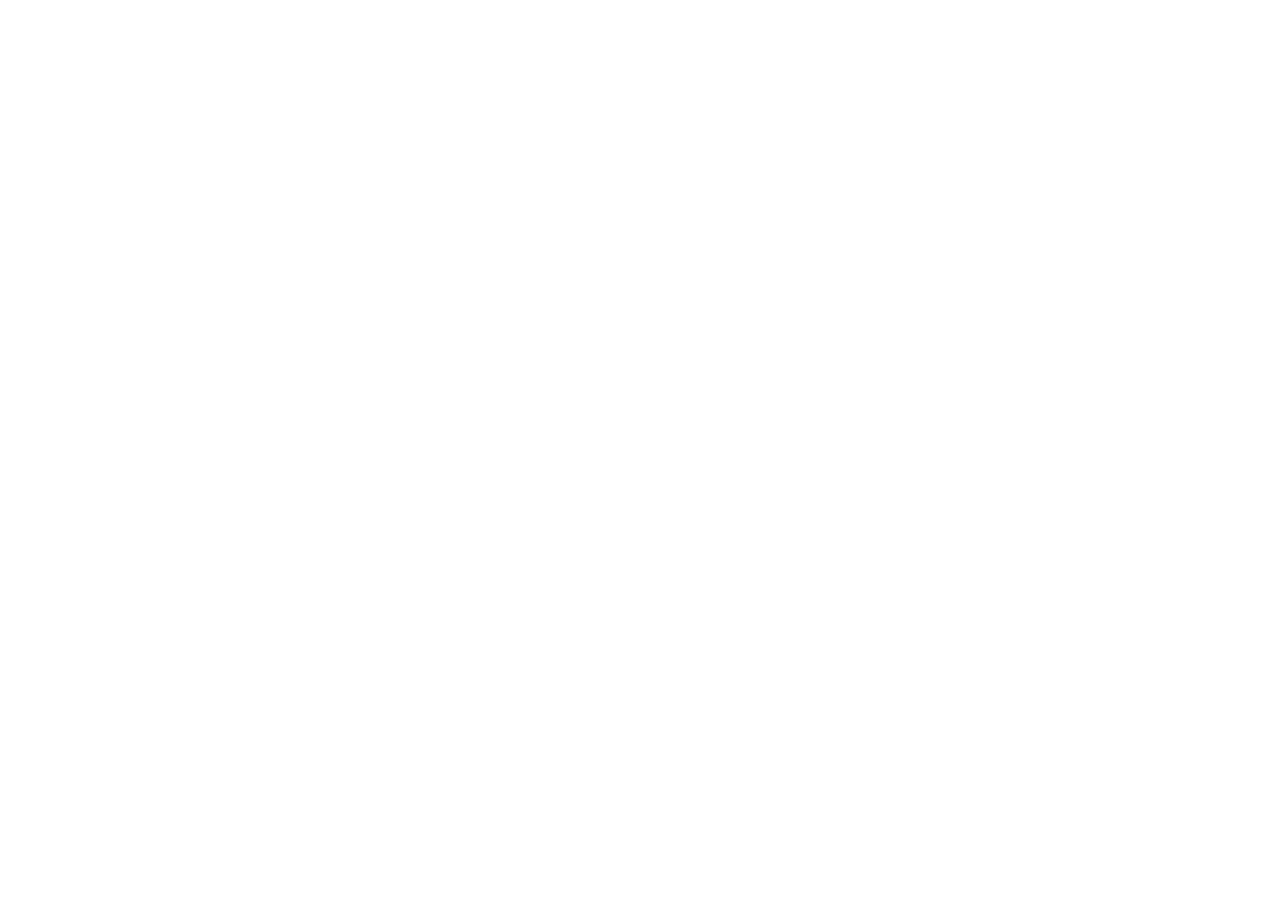
==== index.html @ 677b4aaf "index.hyml" ====
<!DOCTYPE html>
<html lang="en">
<head>
    <meta charset="UTF-8">
    <meta name="viewport" content="width=device-width, initial-scale=1.0">
    <title>Document</title>
</head>
<body>
    
</body>
</html>
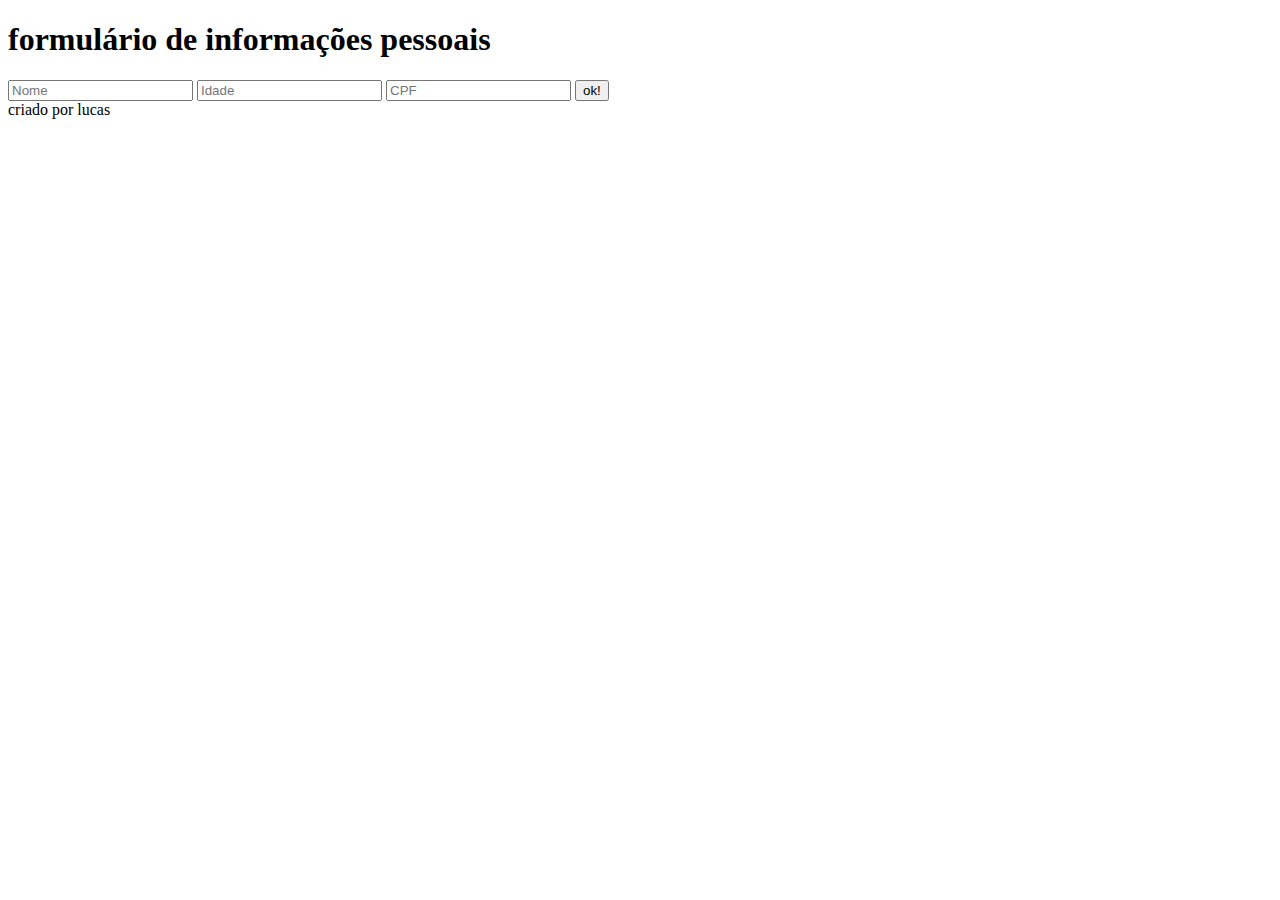
==== commit 8c64e0d7: "alteraçao do html" ====
--- a/index.html
+++ b/index.html
@@ -1,11 +1,16 @@
 <!DOCTYPE html>
-<html lang="en">
+<html lang="pt-br">
 <head>
     <meta charset="UTF-8">
     <meta name="viewport" content="width=device-width, initial-scale=1.0">
-    <title>Document</title>
+    <title>progrmaçâo web</title>
 </head>
 <body>
-    
+    <h1>formulário de informações pessoais</h1>
+    <input type="text"placeholder="Nome">    
+    <input type="number"placeholder="Idade">
+    <input type="number"placeholder="CPF">
+<button>ok!</button>
+<footer>criado por lucas</footer>
 </body>
 </html>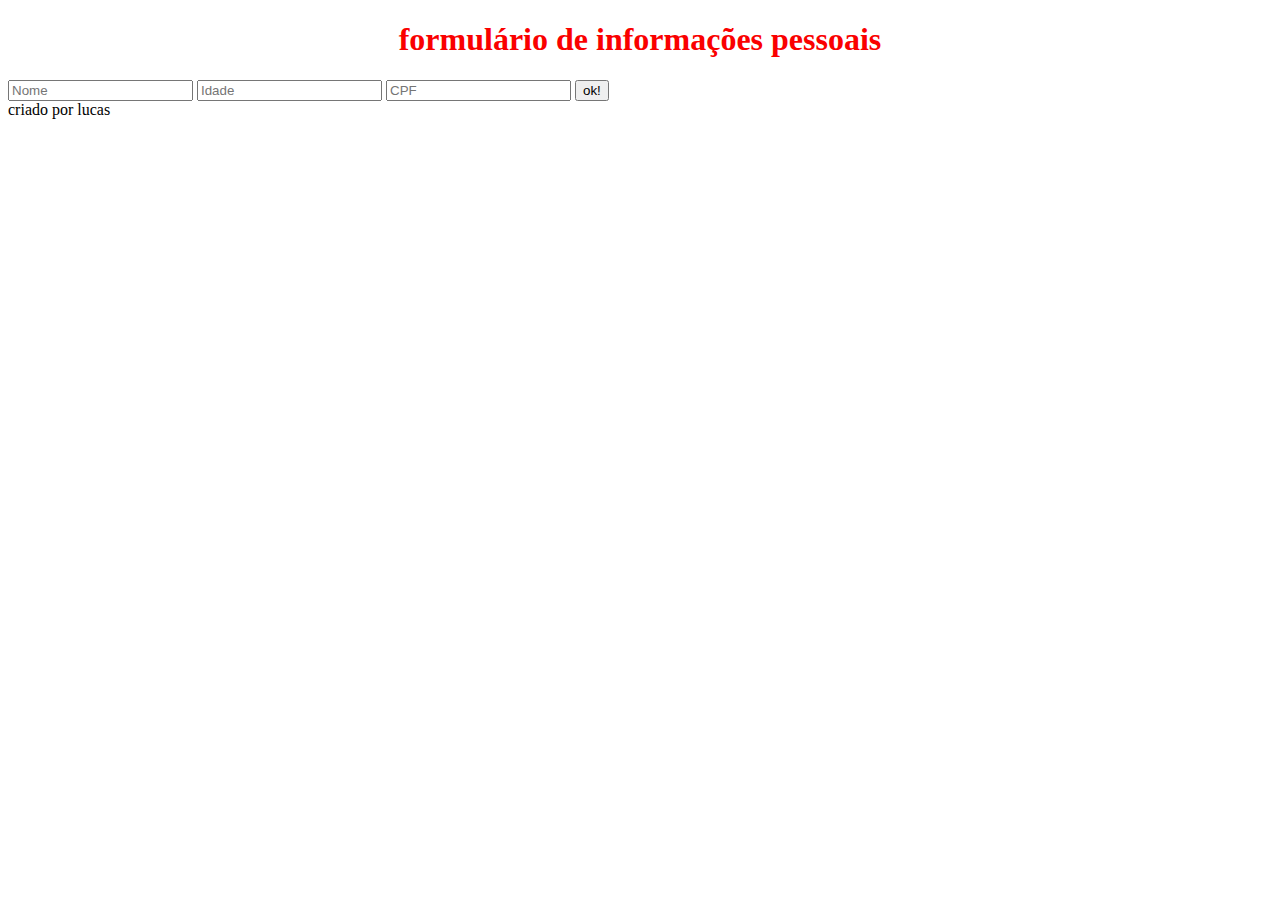
==== commit 12419505: "dada" ====
--- a/index.html
+++ b/index.html
@@ -4,13 +4,16 @@
     <meta charset="UTF-8">
     <meta name="viewport" content="width=device-width, initial-scale=1.0">
     <title>progrmaçâo web</title>
+    <link rel="stylesheet" href="estilo.css">
 </head>
 <body>
-    <h1>formulário de informações pessoais</h1>
+    <h1 id="titulo">formulário de informações pessoais</h1>
+    <div class="entradas_formulário">
     <input type="text"placeholder="Nome">    
     <input type="number"placeholder="Idade">
     <input type="number"placeholder="CPF">
-<button>ok!</button>
+    <button>ok!</button>
+</div>
 <footer>criado por lucas</footer>
 </body>
 </html>--- a/estilo.css
+++ b/estilo.css
@@ -0,0 +1,10 @@
+#titulo {
+    color: rgb(250, 0, 0);
+    text-align: center;
+}
+.entradas-formulario {
+    border: 1px solid;
+}
+.rodape{
+    border: 1px solid;
+}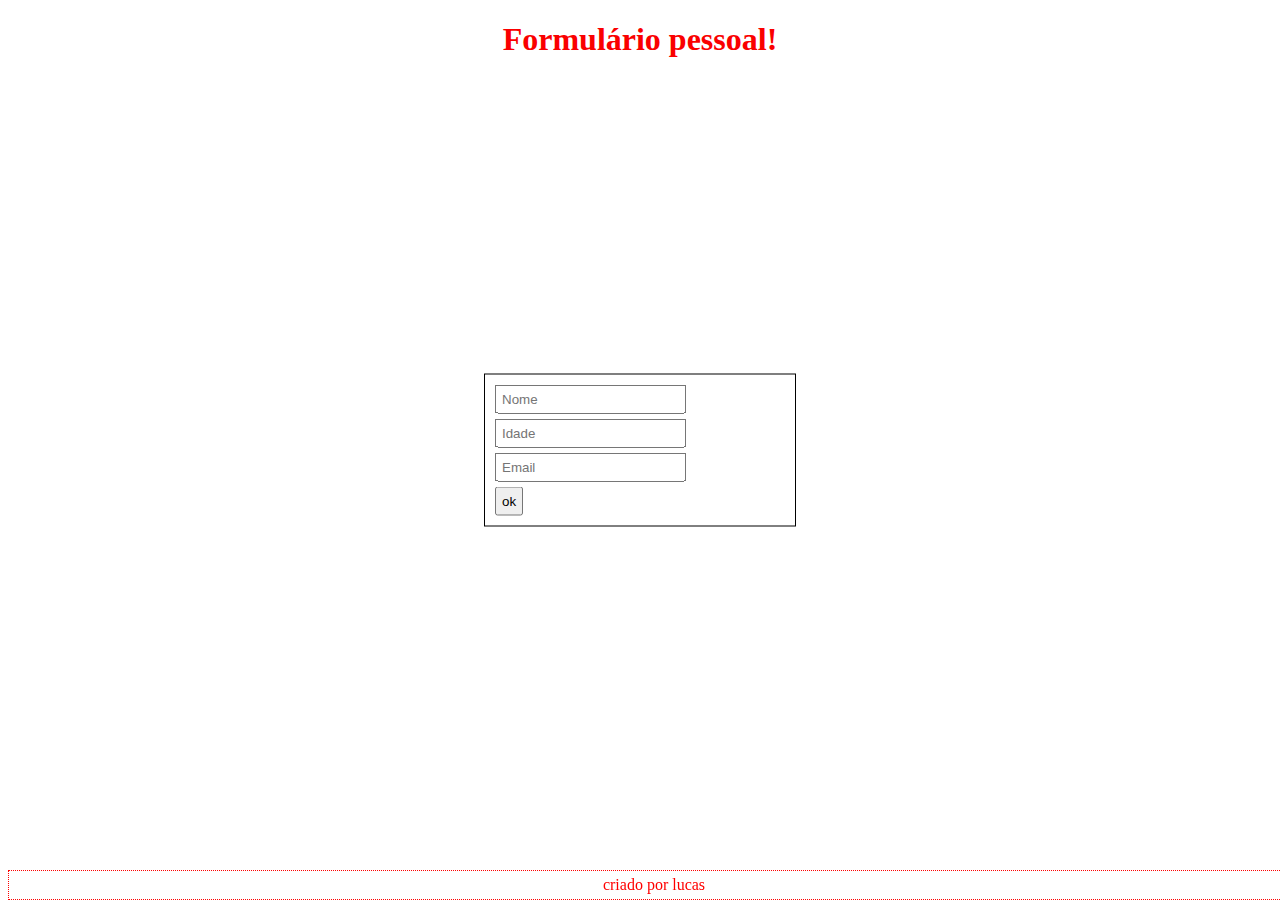
==== commit b9b8ea13: "adici" ====
--- a/index.html
+++ b/index.html
@@ -3,17 +3,18 @@
 <head>
     <meta charset="UTF-8">
     <meta name="viewport" content="width=device-width, initial-scale=1.0">
-    <title>progrmaçâo web</title>
+    <title>progrmação web</title>
     <link rel="stylesheet" href="estilo.css">
 </head>
 <body>
-    <h1 id="titulo">formulário de informações pessoais</h1>
-    <div class="entradas_formulário">
+    <footer class="rodape">criado por lucas</footer>
+    <h1 id="titulo">Formulário pessoal!</h1>
+    <div class="entradas-formulario">
     <input type="text"placeholder="Nome">    
     <input type="number"placeholder="Idade">
-    <input type="number"placeholder="CPF">
-    <button>ok!</button>
+    <input type="number"placeholder="Email">
+    <button>ok</button>
 </div>
-<footer>criado por lucas</footer>
+<script src="script.js"></script>
 </body>
 </html>--- a/estilo.css
+++ b/estilo.css
@@ -4,7 +4,36 @@
 }
 .entradas-formulario {
     border: 1px solid;
+    text-align: center;
 }
-.rodape{
+.rodape {
+    color:red;
+    border: 1px dotted;
+    bottom: 0;
+    position: fixed;
+    width: 100%;
+    padding-top: 5px;
+    padding-bottom: 5px;
+    padding-left: 5px;
+    padding-right: 5px;
+    text-align: center;
+}
+.entradas-formulario{
     border: 1px solid;
+    width: 300px;
+    padding-left: 5px;
+    padding-right: 5px;
+    padding-top: 5px;
+    padding-bottom: 5px;
+    margin-right: auto;
+    margin-left: auto;
+    position: absolute;
+    top: 50%;
+    left: 50%;
+    transform: translate(-50%, -50%);
+}
+input , button{
+    display: block;
+    padding: 5px;
+    margin: 5px;
 }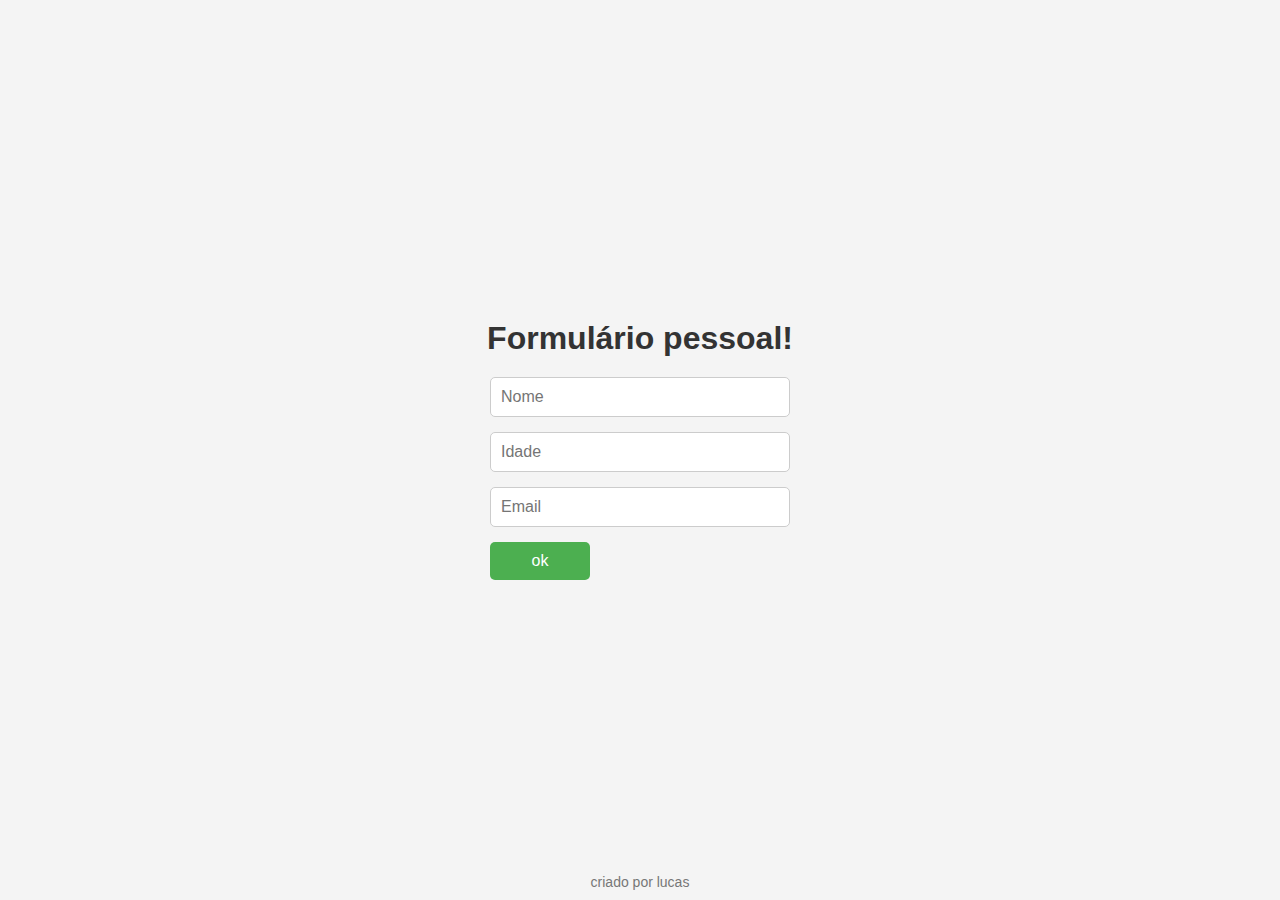
==== commit e5439d65: "Update index.html" ====
--- a/index.html
+++ b/index.html
@@ -4,17 +4,17 @@
     <meta charset="UTF-8">
     <meta name="viewport" content="width=device-width, initial-scale=1.0">
     <title>progrmação web</title>
-    <link rel="stylesheet" href="estilo.css">
+    <link rel="stylesheet" href="style.css">
 </head>
 <body>
     <footer class="rodape">criado por lucas</footer>
     <h1 id="titulo">Formulário pessoal!</h1>
-    <div class="entradas-formulario">
-    <input type="text"placeholder="Nome">    
-    <input type="number"placeholder="Idade">
-    <input type="number"placeholder="Email">
-    <button>ok</button>
+<div class="entradas-formulario">
+    <input id="Nome" type="text"placeholder="Nome" required>    
+    <input id="Idade" type="number"placeholder="Idade" required>
+    <input id="Email" type="email"placeholder="Email" required>
+    <button id="botao-submeter">ok</button>
 </div>
 <script src="script.js"></script>
 </body>
-</html>+</html>
--- a/style.css
+++ b/style.css
@@ -0,0 +1,58 @@
+* {
+    margin: 0;
+    padding: 0;
+    box-sizing: border-box;
+}
+
+body {
+    font-family: Arial, sans-serif;
+    background-color: #f4f4f4;
+    display: flex;
+    flex-direction: column;
+    align-items: center;
+    justify-content: center;
+    height: 100vh;
+}
+
+.rodape {
+    position: absolute;
+    bottom: 10px;
+    font-size: 14px;
+    color: #777;
+}
+
+#titulo {
+    font-size: 2em;
+    color: #333;
+    margin-bottom: 20px;
+}
+
+.entradas-formulario {
+    display: flex;
+    flex-direction: column;
+    gap: 15px;
+}
+
+.entradas-formulario input {
+    padding: 10px;
+    width: 300px;
+    border: 1px solid #ccc;
+    border-radius: 5px;
+    font-size: 16px;
+}
+
+#botao-submeter {
+    padding: 10px;
+    width: 100px;
+    background-color: #4CAF50;
+    color: white;
+    border: none;
+    border-radius: 5px;
+    cursor: pointer;
+    font-size: 16px;
+}
+
+#botao-submeter:hover {
+    background-color: #45a049;
+}
+
